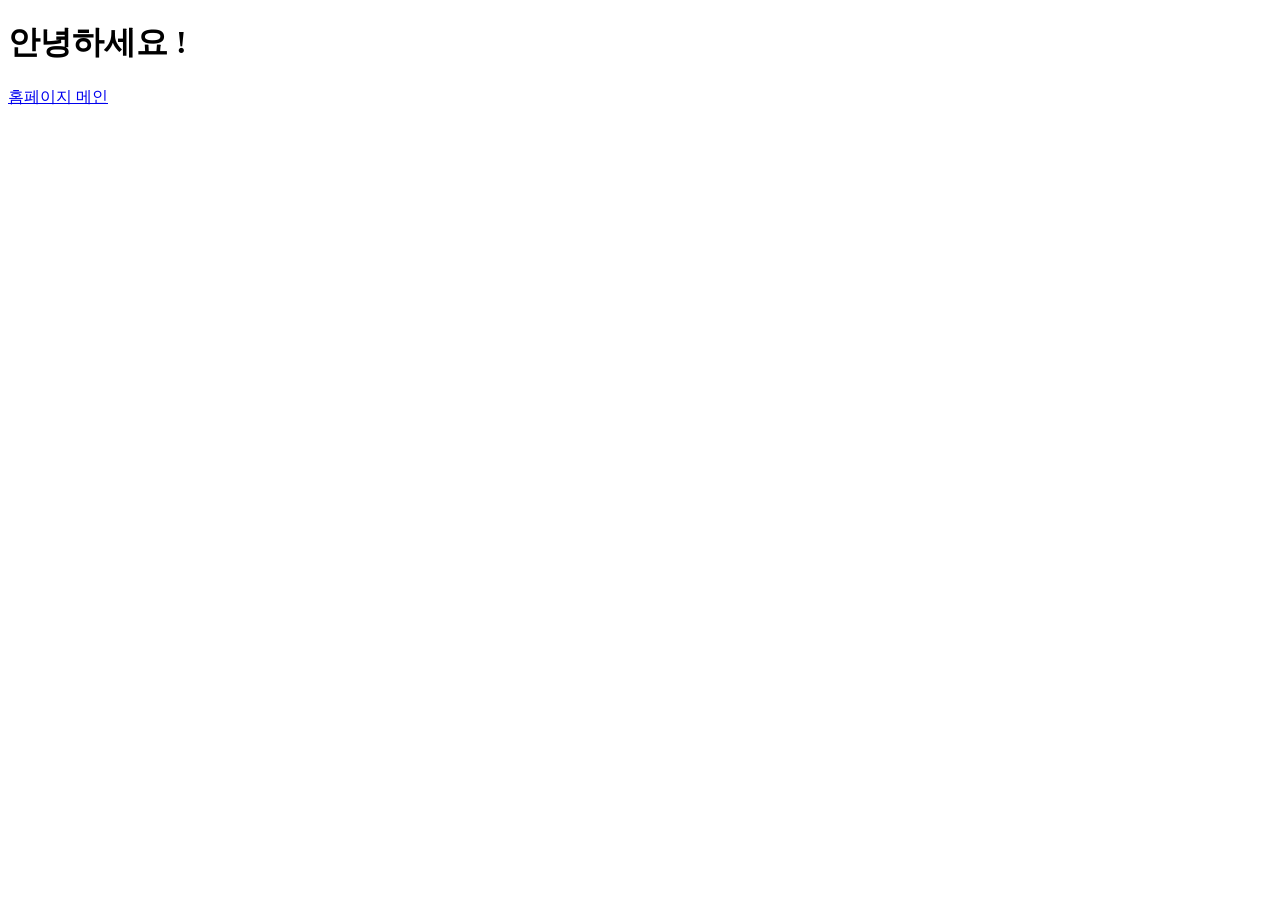
==== src/main/resources/templates/index.html @ 81b91dea "20231145 신동우 자바웹 2주차" ====
<!DOCTYPE html>
<html xmlns:th="http://www.thymeleaf.org">
<head>
    <meta charset="UTF-8">
    <title>index 메인페이지</title>
</head>
<body>
    <h1>안녕하세요 !</h1>
    <a href="/hello">홈페이지 메인</a>
</body>
</html>
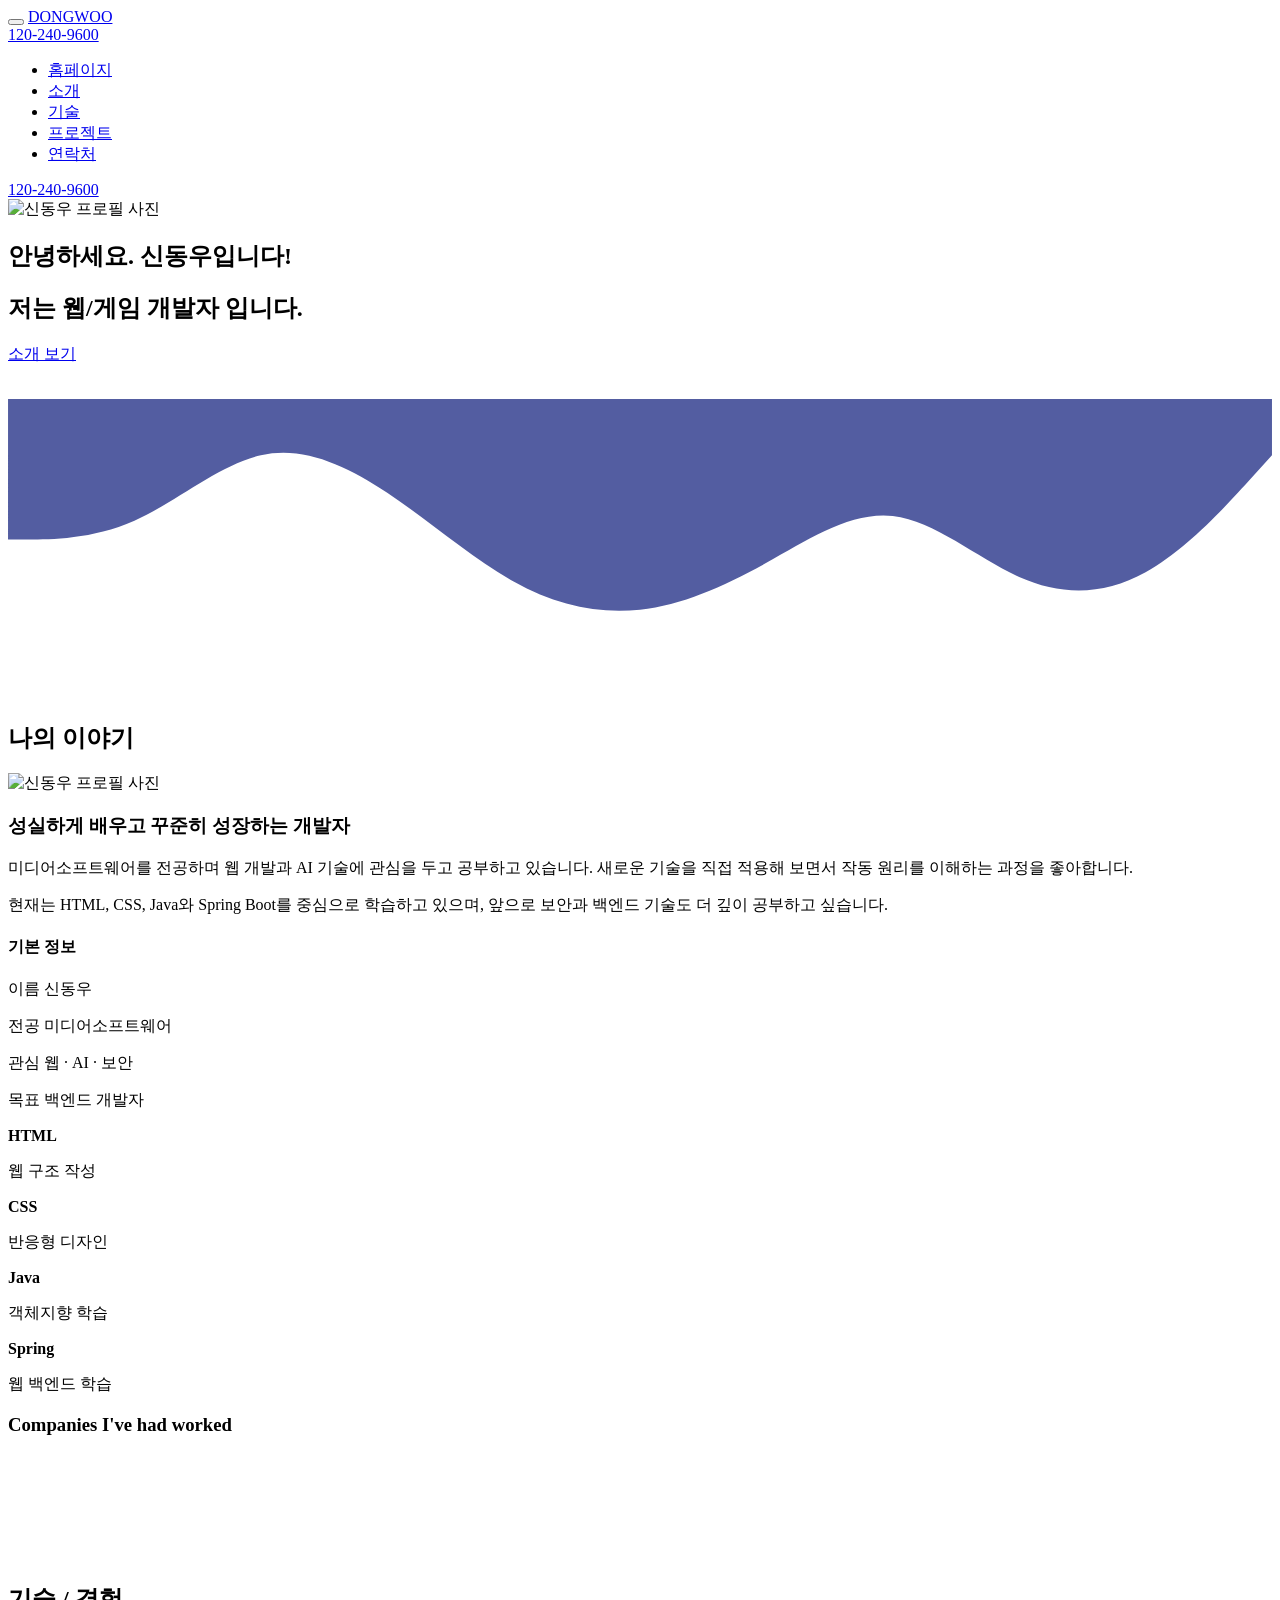
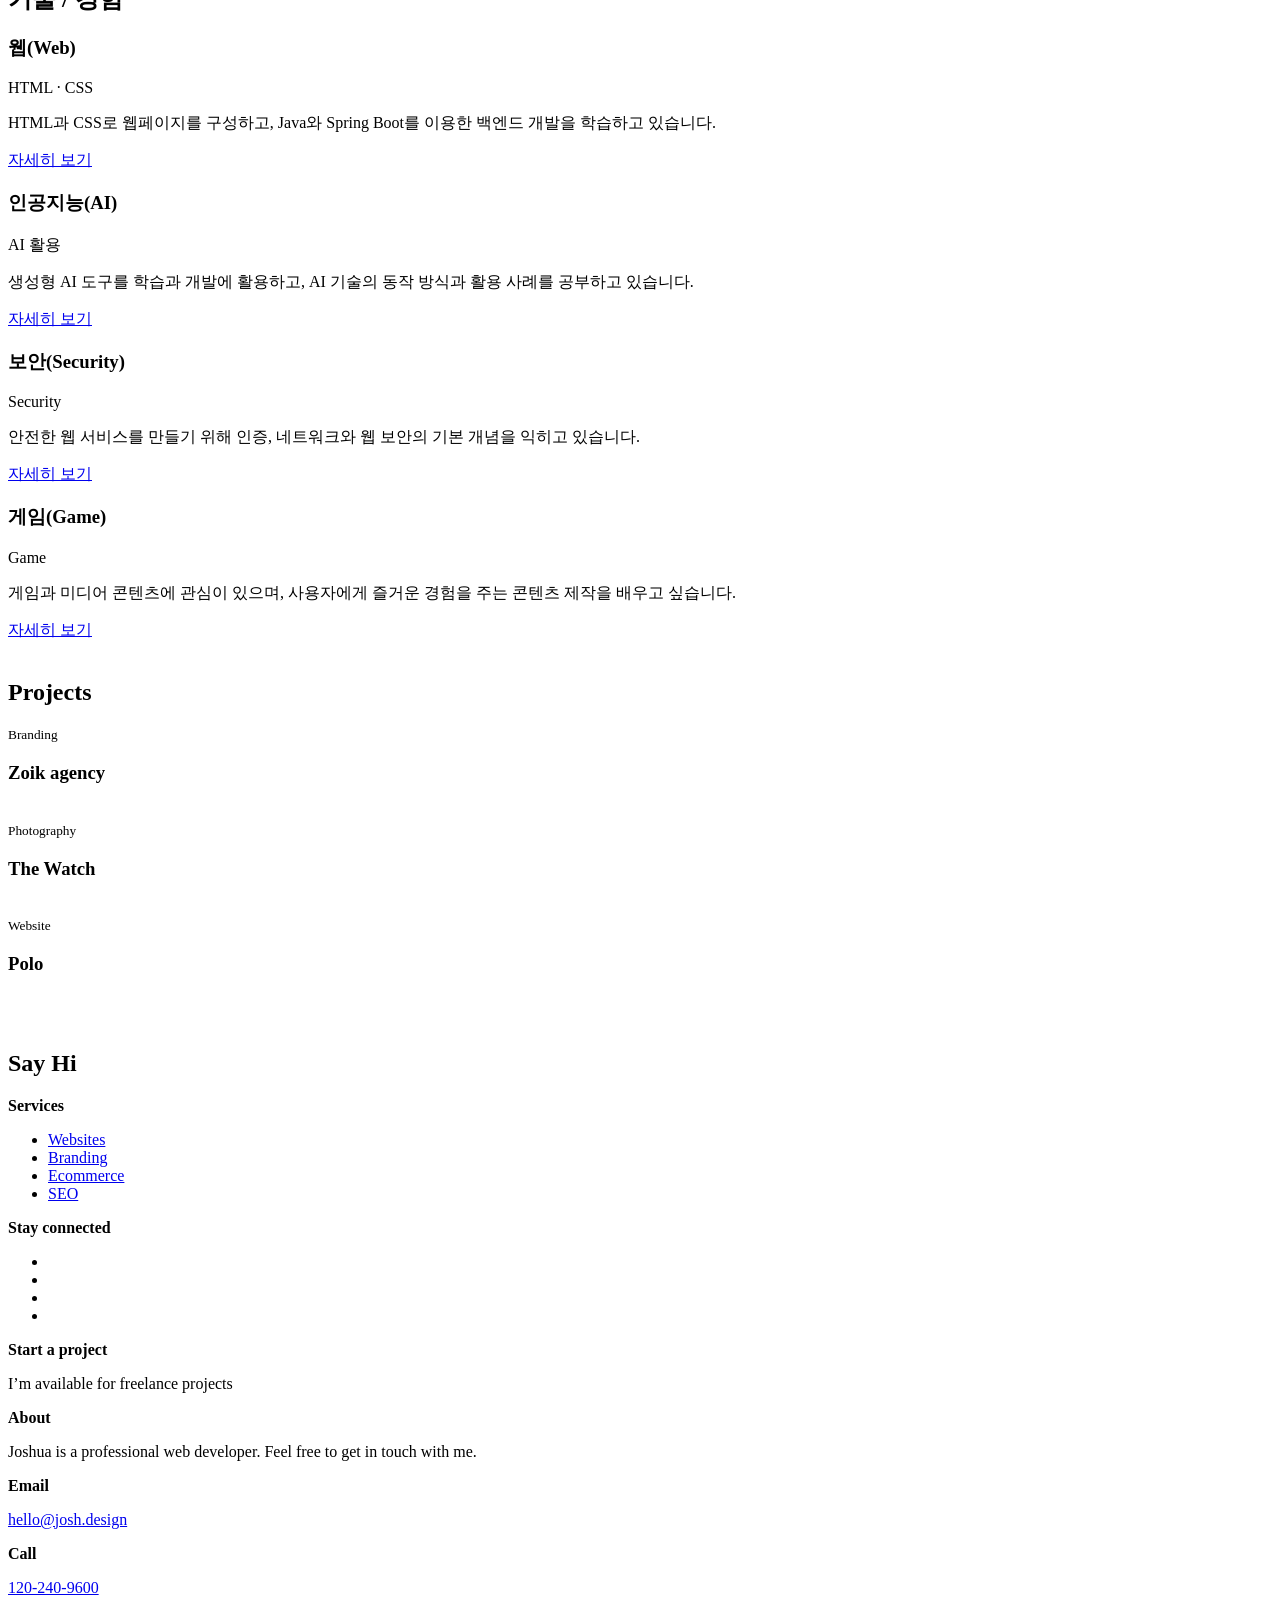
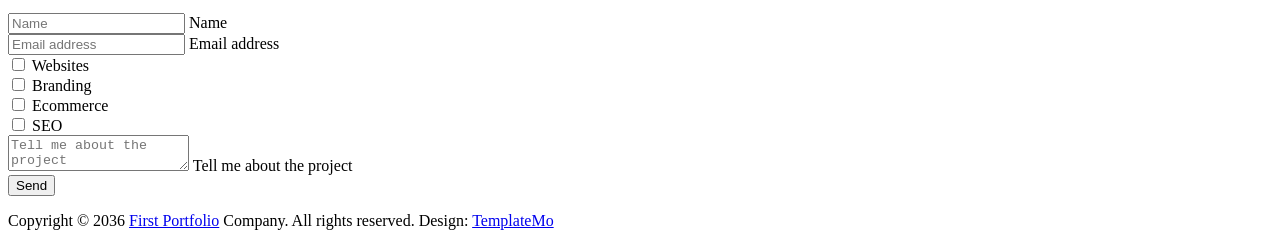
==== commit 0ddca8c0: "20231145 신동우 자바웹 3주차" ====
--- a/src/main/resources/templates/index.html
+++ b/src/main/resources/templates/index.html
@@ -1,11 +1,604 @@
-<!DOCTYPE html>
+<!doctype html>
 <html xmlns:th="http://www.thymeleaf.org">
-<head>
-    <meta charset="UTF-8">
-    <title>index 메인페이지</title>
-</head>
-<body>
-    <h1>안녕하세요 !</h1>
-    <a href="/hello">홈페이지 메인</a>
-</body>
-</html>+    <head>
+        <meta charset="utf-8">
+        <meta name="viewport" content="width=device-width, initial-scale=1">
+
+        <meta name="description" content="신동우의 웹 개발 포트폴리오">
+        <meta name="author" content="신동우">
+
+        <title>신동우 포트폴리오</title>
+
+        <!-- CSS FILES -->
+        <link rel="preconnect" href="https://fonts.googleapis.com">
+        
+        <link rel="preconnect" href="https://fonts.gstatic.com" crossorigin>
+        
+        <link href="https://fonts.googleapis.com/css2?family=DM+Sans:wght@400;500;700&display=swap" rel="stylesheet">
+
+        <link href="css/bootstrap.min.css" rel="stylesheet">
+
+        <link href="css/bootstrap-icons.css" rel="stylesheet">
+
+        <link href="css/magnific-popup.css" rel="stylesheet">
+
+        <link href="css/templatemo-first-portfolio-style.css" rel="stylesheet">
+        
+<!--
+
+TemplateMo 578 First Portfolio
+
+https://templatemo.com/tm-578-first-portfolio
+
+-->
+    </head>
+    
+    <body>
+
+        <section class="preloader">
+            <div class="spinner">
+                <span class="spinner-rotate"></span>    
+            </div>
+        </section>
+
+        <nav class="navbar navbar-expand-lg">
+            <div class="container">
+
+                <button class="navbar-toggler" type="button" data-bs-toggle="collapse" data-bs-target="#navbarNav" aria-controls="navbarNav" aria-expanded="false" aria-label="Toggle navigation">
+                    <span class="navbar-toggler-icon"></span>
+                </button>
+
+                <a href="index.html" class="navbar-brand mx-auto mx-lg-0">DONGWOO</a>
+
+                <div class="d-flex align-items-center d-lg-none">
+                    <i class="navbar-icon bi-telephone-plus me-3"></i>
+                    <a class="custom-btn btn" href="#section_5">
+                        120-240-9600
+                    </a>
+                </div>
+
+                <div class="collapse navbar-collapse" id="navbarNav">
+                    <ul class="navbar-nav ms-lg-5">
+                        <li class="nav-item">
+                            <a class="nav-link click-scroll" href="#section_1">홈페이지</a>
+                        </li>
+
+                        <li class="nav-item">
+                            <a class="nav-link click-scroll" href="#section_2">소개</a>
+                        </li>
+
+                        <li class="nav-item">
+                            <a class="nav-link click-scroll" href="#section_3">기술</a>
+                        </li>
+
+                        <li class="nav-item">
+                            <a class="nav-link click-scroll" href="#section_4">프로젝트</a>
+                        </li>
+
+                        <li class="nav-item">
+                            <a class="nav-link click-scroll" href="#section_5">연락처</a>
+                        </li>
+                    </ul>
+
+                    <div class="d-lg-flex align-items-center d-none ms-auto">
+                        <i class="navbar-icon bi-telephone-plus me-3"></i>
+                        <a class="custom-btn btn" href="#section_5">
+                            120-240-9600
+                        </a>
+                    </div>
+                </div>
+
+            </div>
+        </nav>
+
+        <main>
+
+            <section class="hero d-flex justify-content-center align-items-center" id="section_1">
+                <div class="container">
+                    <div class="row">
+
+                        <div class="col-lg-7 col-12">
+                            <div class="hero-text">
+                                <div class="hero-title-wrap d-flex align-items-center mb-4">
+                                    <img src="images/profile.png" th:src="@{/images/profile.png}" class="avatar-image avatar-image-large img-fluid" alt="신동우 프로필 사진">
+
+                                    <h1 class="hero-title ms-3 mb-0">안녕하세요. 신동우입니다!</h1>
+                                </div>
+
+                                <h2 class="mb-4">저는 웹/게임 개발자 입니다.</h2>
+                                <p class="mb-4"><a class="custom-btn btn custom-link" href="#section_2">소개 보기</a></p>
+                            </div>
+                        </div>
+
+                        <div class="col-lg-5 col-12 position-relative">
+                            <div class="hero-image-wrap"></div>
+                            <img src="images/portrait-happy-excited-man-holding-laptop-computer.png" class="hero-image img-fluid" alt="">
+                        </div>
+
+                    </div>
+                </div>
+
+                <svg xmlns="http://www.w3.org/2000/svg" viewBox="0 0 1440 320"><path fill="#535da1" fill-opacity="1" d="M0,160L24,160C48,160,96,160,144,138.7C192,117,240,75,288,64C336,53,384,75,432,106.7C480,139,528,181,576,208C624,235,672,245,720,240C768,235,816,213,864,186.7C912,160,960,128,1008,133.3C1056,139,1104,181,1152,202.7C1200,224,1248,224,1296,197.3C1344,171,1392,117,1416,90.7L1440,64L1440,0L1416,0C1392,0,1344,0,1296,0C1248,0,1200,0,1152,0C1104,0,1056,0,1008,0C960,0,912,0,864,0C816,0,768,0,720,0C672,0,624,0,576,0C528,0,480,0,432,0C384,0,336,0,288,0C240,0,192,0,144,0C96,0,48,0,24,0L0,0Z"></path></svg>
+            </section>
+
+
+            <section class="about section-padding" id="section_2">
+                <div class="container">
+                    <div class="row">
+
+                        <div class="col-lg-6 col-12">
+                            <img src="images/couple-working-from-home-together-sofa.jpg" class="about-image img-fluid" alt="">
+                        </div>
+
+                        <div class="col-lg-6 col-12 mt-5 mt-lg-0">
+                            <div class="about-thumb">
+
+                                <div class="section-title-wrap d-flex justify-content-end align-items-center mb-4">
+                                    <h2 class="text-white me-4 mb-0">나의 이야기</h2>
+
+                                    <img src="images/profile.png" th:src="@{/images/profile.png}" class="avatar-image img-fluid" alt="신동우 프로필 사진">
+                                </div>
+
+                                <h3 class="pt-2 mb-3">성실하게 배우고 꾸준히 성장하는 개발자</h3>
+
+                                <p>미디어소프트웨어를 전공하며 웹 개발과 AI 기술에 관심을 두고 공부하고 있습니다. 새로운 기술을 직접 적용해 보면서 작동 원리를 이해하는 과정을 좋아합니다.</p>
+
+                                <p>현재는 HTML, CSS, Java와 Spring Boot를 중심으로 학습하고 있으며, 앞으로 보안과 백엔드 기술도 더 깊이 공부하고 싶습니다.</p>
+                            </div>
+                        </div>
+
+                    </div>
+                </div>
+            </section>
+
+            <section class="featured section-padding">
+                <div class="container">
+                    <div class="row">
+
+                        <div class="col-lg-6 col-12">
+                            <div class="profile-thumb">
+                                <div class="profile-title">
+                                    <h4 class="mb-0">기본 정보</h4>
+                                </div>
+
+                                <div class="profile-body">
+                                    <p>
+                                        <span class="profile-small-title">이름</span> 
+                                        <span>신동우</span>
+                                    </p>
+
+                                    <p>
+                                        <span class="profile-small-title">전공</span> 
+                                        <span>미디어소프트웨어</span>
+                                    </p>
+
+                                    <p>
+                                        <span class="profile-small-title">관심</span> 
+                                        <span>웹 · AI · 보안</span>
+                                    </p>
+
+                                    <p>
+                                        <span class="profile-small-title">목표</span> 
+                                        <span>백엔드 개발자</span>
+                                    </p>
+                                </div>
+                            </div>
+                        </div>
+
+                        <div class="col-lg-6 col-12 mt-5 mt-lg-0">
+                            <div class="about-thumb">
+                                <div class="row">
+                                    <div class="col-lg-6 col-6 featured-border-bottom py-2">
+                                        <strong class="featured-numbers">HTML</strong>
+
+                                        <p class="featured-text">웹 구조 작성</p>
+                                    </div>
+
+                                    <div class="col-lg-6 col-6 featured-border-start featured-border-bottom ps-5 py-2">
+                                        <strong class="featured-numbers">CSS</strong>
+
+                                        <p class="featured-text">반응형 디자인</p>
+                                    </div>
+
+                                    <div class="col-lg-6 col-6 pt-4">
+                                        <strong class="featured-numbers">Java</strong>
+
+                                        <p class="featured-text">객체지향 학습</p>
+                                    </div>
+
+                                    <div class="col-lg-6 col-6 featured-border-start ps-5 pt-4">
+                                        <strong class="featured-numbers">Spring</strong>
+
+                                        <p class="featured-text">웹 백엔드 학습</p>
+                                    </div>
+                                </div>
+                            </div>
+                        </div>
+
+                    </div>
+                </div>
+            </section>
+
+
+            <section class="clients section-padding">
+                <div class="container">
+                    <div class="row align-items-center">
+
+                        <div class="col-lg-12 col-12">
+                            <h3 class="text-center mb-5">Companies I've had worked</h3>
+                        </div>
+
+                        <div class="col-lg-2 col-4 ms-auto clients-item-height">
+                            <img src="images/clients/cachet.svg" class="clients-image img-fluid" alt="">
+                        </div>
+
+                        <div class="col-lg-2 col-4 clients-item-height">
+                            <img src="images/clients/guitar-center.svg" class="clients-image img-fluid" alt="">
+                        </div>
+
+                        <div class="col-lg-2 col-4 clients-item-height">
+                            <img src="images/clients/tokico.svg" class="clients-image img-fluid" alt="">
+                        </div>
+
+                        <div class="col-lg-2 col-4 clients-item-height">
+                            <img src="images/clients/shopify.svg" class="clients-image img-fluid" alt="">
+                        </div>
+
+                        <div class="col-lg-2 col-4 me-auto clients-item-height">
+                            <img src="images/clients/profil-rejser.svg" class="clients-image img-fluid" alt="">
+                        </div>
+
+                    </div>
+                </div>
+            </section>
+
+
+            <section class="services section-padding" id="section_3">
+                <div class="container">
+                    <div class="row">
+
+                        <div class="col-lg-10 col-12 mx-auto">
+                            <div class="section-title-wrap d-flex justify-content-center align-items-center mb-5">
+                                <img src="images/handshake-man-woman-after-signing-business-contract-closeup.jpg" class="avatar-image img-fluid" alt="">
+
+                                <h2 class="text-white ms-4 mb-0">기술 / 경험</h2>
+                            </div>
+
+                            <div class="row pt-lg-5">
+                                <div class="col-lg-6 col-12">
+                                    <div class="services-thumb">
+                                        <div class="d-flex flex-wrap align-items-center border-bottom mb-4 pb-3">
+                                            <h3 class="mb-0">웹(Web)</h3>
+
+                                            <div class="services-price-wrap ms-auto">
+                                                <p class="services-price-text mb-0">HTML · CSS</p>
+                                                <div class="services-price-overlay"></div>
+                                            </div>
+                                        </div>
+
+                                        <p>HTML과 CSS로 웹페이지를 구성하고, Java와 Spring Boot를 이용한 백엔드 개발을 학습하고 있습니다.</p>
+
+                                        <a href="/detailed_web.html" th:href="@{/detailed_web.html}" target="_blank" rel="noopener noreferrer" class="custom-btn custom-border-btn btn mt-3">자세히 보기</a>
+
+                                        <div class="services-icon-wrap d-flex justify-content-center align-items-center">
+                                            <i class="services-icon bi-globe"></i>
+                                        </div>
+                                    </div>
+                                </div>
+
+                                <div class="col-lg-6 col-12">
+                                    <div class="services-thumb services-thumb-up">
+                                        <div class="d-flex flex-wrap align-items-center border-bottom mb-4 pb-3">
+                                            <h3 class="mb-0">인공지능(AI)</h3>
+
+                                            <div class="services-price-wrap ms-auto">
+                                                <p class="services-price-text mb-0">AI 활용</p>
+                                                <div class="services-price-overlay"></div>
+                                            </div>
+                                        </div>
+
+                                        <p>생성형 AI 도구를 학습과 개발에 활용하고, AI 기술의 동작 방식과 활용 사례를 공부하고 있습니다.</p>
+
+                                        <a href="/detailed_ai.html" th:href="@{/detailed_ai.html}" target="_blank" rel="noopener noreferrer" class="custom-btn custom-border-btn btn mt-3">자세히 보기</a>
+
+                                        <div class="services-icon-wrap d-flex justify-content-center align-items-center">
+                                            <i class="services-icon bi-robot"></i>
+                                        </div>
+                                    </div>
+                                </div>
+
+                                <div class="col-lg-6 col-12">
+                                    <div class="services-thumb">
+                                        <div class="d-flex flex-wrap align-items-center border-bottom mb-4 pb-3">
+                                            <h3 class="mb-0">보안(Security)</h3>
+
+                                            <div class="services-price-wrap ms-auto">
+                                                <p class="services-price-text mb-0">Security</p>
+                                                <div class="services-price-overlay"></div>
+                                            </div>
+                                        </div>
+
+                                        <p>안전한 웹 서비스를 만들기 위해 인증, 네트워크와 웹 보안의 기본 개념을 익히고 있습니다.</p>
+
+                                        <a href="/detailed_security.html" th:href="@{/detailed_security.html}" target="_blank" rel="noopener noreferrer" class="custom-btn custom-border-btn btn mt-3">자세히 보기</a>
+
+                                        <div class="services-icon-wrap d-flex justify-content-center align-items-center">
+                                            <i class="services-icon bi-shield-lock"></i>
+                                        </div>
+                                    </div>
+                                </div>
+
+                                <div class="col-lg-6 col-12">
+                                    <div class="services-thumb services-thumb-up">
+                                        <div class="d-flex flex-wrap align-items-center border-bottom mb-4 pb-3">
+                                            <h3 class="mb-0">게임(Game)</h3>
+
+                                            <div class="services-price-wrap ms-auto">
+                                                <p class="services-price-text mb-0">Game</p>
+                                                <div class="services-price-overlay"></div>
+                                            </div>
+                                        </div>
+
+                                        <p>게임과 미디어 콘텐츠에 관심이 있으며, 사용자에게 즐거운 경험을 주는 콘텐츠 제작을 배우고 싶습니다.</p>
+
+                                        <a href="/detailed_game.html" th:href="@{/detailed_game.html}" target="_blank" rel="noopener noreferrer" class="custom-btn custom-border-btn btn mt-3">자세히 보기</a>
+
+                                        <div class="services-icon-wrap d-flex justify-content-center align-items-center">
+                                            <i class="services-icon bi-controller"></i>
+                                        </div>
+                                    </div>
+                                </div>
+                            </div>
+                        </div>
+                    </div>
+                </div>
+            </section>
+
+
+            <section class="projects section-padding" id="section_4">
+                <div class="container">
+                    <div class="row">
+
+                        <div class="col-lg-8 col-md-8 col-12 ms-auto">
+                            <div class="section-title-wrap d-flex justify-content-center align-items-center mb-4">
+                                <img src="images/white-desk-work-study-aesthetics.jpg" class="avatar-image img-fluid" alt="">
+
+                                <h2 class="text-white ms-4 mb-0">Projects</h2>
+                            </div>
+                        </div>
+
+                        <div class="clearfix"></div>
+
+                        <div class="col-lg-4 col-md-6 col-12">
+                            <div class="projects-thumb">
+                                <div class="projects-info">
+                                    <small class="projects-tag">Branding</small>
+
+                                    <h3 class="projects-title">Zoik agency</h3>
+                                </div>
+
+                                <a href="images/projects/nikhil-KO4io-eCAXA-unsplash.jpg" class="popup-image">
+                                    <img src="images/projects/nikhil-KO4io-eCAXA-unsplash.jpg" class="projects-image img-fluid" alt="">
+                                </a>
+                            </div>
+                        </div>
+
+                        <div class="col-lg-4 col-md-6 col-12">
+                            <div class="projects-thumb">
+                                <div class="projects-info">
+                                    <small class="projects-tag">Photography</small>
+
+                                    <h3 class="projects-title">The Watch</h3>
+                                </div>
+
+                                <a href="images/projects/the-5th-IQYR7N67dhM-unsplash.jpg" class="popup-image">
+                                    <img src="images/projects/the-5th-IQYR7N67dhM-unsplash.jpg" class="projects-image img-fluid" alt="">
+                                </a>
+                            </div>
+                        </div>
+
+                        <div class="col-lg-4 col-md-6 col-12">
+                            <div class="projects-thumb">
+                                <div class="projects-info">
+                                    <small class="projects-tag">Website</small>
+
+                                    <h3 class="projects-title">Polo</h3>
+                                </div>
+
+                                <a href="images/projects/true-agency-9Bjog5FZ-oc-unsplash.jpg" class="popup-image">
+                                    <img src="images/projects/true-agency-9Bjog5FZ-oc-unsplash.jpg" class="projects-image img-fluid" alt="">
+                                </a>
+                            </div>
+                        </div>
+
+                    </div>
+                </div>
+            </section>
+
+            <section class="contact section-padding" id="section_5">
+                    <div class="container">
+                        <div class="row">
+
+                            <div class="col-lg-6 col-md-8 col-12">
+                                <div class="section-title-wrap d-flex justify-content-center align-items-center mb-5">
+                                    <img src="images/aerial-view-man-using-computer-laptop-wooden-table.jpg" class="avatar-image img-fluid" alt="">
+
+                                    <h2 class="text-white ms-4 mb-0">Say Hi</h2>
+                                </div>
+                            </div>
+
+                            <div class="clearfix"></div>
+
+                            <div class="col-lg-3 col-md-6 col-12 pe-lg-0">
+                                <div class="contact-info contact-info-border-start d-flex flex-column">
+                                    <strong class="site-footer-title d-block mb-3">Services</strong>
+
+                                    <ul class="footer-menu">
+                                        <li class="footer-menu-item"><a href="#" class="footer-menu-link">Websites</a></li>
+
+                                        <li class="footer-menu-item"><a href="#" class="footer-menu-link">Branding</a></li>
+
+                                        <li class="footer-menu-item"><a href="#" class="footer-menu-link">Ecommerce</a></li>
+
+                                        <li class="footer-menu-item"><a href="#" class="footer-menu-link">SEO</a></li>
+                                    </ul>
+
+                                    <strong class="site-footer-title d-block mt-4 mb-3">Stay connected</strong>
+
+                                    <ul class="social-icon">
+                                        <li class="social-icon-item"><a href="https://twitter.com/minthu" class="social-icon-link bi-twitter"></a></li>
+
+                                        <li class="social-icon-item"><a href="#" class="social-icon-link bi-instagram"></a></li>
+
+                                        <li class="social-icon-item"><a href="#" class="social-icon-link bi-pinterest"></a></li>
+
+                                        <li class="social-icon-item"><a href="https://www.youtube.com/templatemo" class="social-icon-link bi-youtube"></a></li>
+                                    </ul>
+
+                                    <strong class="site-footer-title d-block mt-4 mb-3">Start a project</strong>
+
+                                    <p class="mb-0">I’m available for freelance projects</p>
+                                </div>
+                            </div>
+
+                            <div class="col-lg-3 col-md-6 col-12 ps-lg-0">
+                                <div class="contact-info d-flex flex-column">
+                                    <strong class="site-footer-title d-block mb-3">About</strong>
+
+                                    <p class="mb-2">
+                                        Joshua is a professional web developer. Feel free to get in touch with me.
+                              </p>
+
+                                    <strong class="site-footer-title d-block mt-4 mb-3">Email</strong>
+
+                                    <p>
+                                        <a href="mailto:hello@josh.design">
+                                            hello@josh.design
+                                        </a>
+                                    </p>
+
+                                    <strong class="site-footer-title d-block mt-4 mb-3">Call</strong>
+
+                                    <p class="mb-0">
+                                        <a href="tel: 120-240-9600">
+                                            120-240-9600
+                                        </a>
+                                    </p>
+                                </div>
+                            </div>
+
+                            <div class="col-lg-6 col-12 mt-5 mt-lg-0">
+                                <form action="#" method="get" class="custom-form contact-form" role="form">
+                                    <div class="row">
+                                        <div class="col-lg-6 col-md-6 col-12">
+                                            <div class="form-floating">
+                                                <input type="text" name="name" id="name" class="form-control" placeholder="Name" required="">
+                                                
+                                                <label for="floatingInput">Name</label>
+                                            </div>
+                                        </div>
+
+                                        <div class="col-lg-6 col-md-6 col-12"> 
+                                            <div class="form-floating">
+                                                <input type="email" name="email" id="email" pattern="[^ @]*@[^ @]*" class="form-control" placeholder="Email address" required="">
+                                                
+                                                <label for="floatingInput">Email address</label>
+                                            </div>
+                                        </div>
+
+                                        <div class="col-lg-3 col-md-6 col-6">
+                                            <div class="form-check form-check-inline">
+                                                <input name="website" type="checkbox" class="form-check-input" id="inlineCheckbox1" value="1">
+
+                                                <label class="form-check-label" for="inlineCheckbox1">
+                                                    <i class="bi-globe form-check-icon"></i>
+                                                    <span class="form-check-label-text">Websites</span>
+                                                </label>
+                                          </div>
+                                        </div>
+
+                                        <div class="col-lg-3 col-md-6 col-6">
+                                            <div class="form-check form-check-inline">
+                                                <input name="branding" type="checkbox" class="form-check-input" id="inlineCheckbox2" value="1">
+
+                                                <label class="form-check-label" for="inlineCheckbox2">
+                                                    <i class="bi-lightbulb form-check-icon"></i>
+                                                    <span class="form-check-label-text">Branding</span>
+                                                </label>
+                                            </div>
+                                        </div>
+
+                                        <div class="col-lg-3 col-md-6 col-6">
+                                            <div class="form-check form-check-inline">
+                                                <input name="ecommerce" type="checkbox" class="form-check-input" id="inlineCheckbox3" value="1">
+
+                                                <label class="form-check-label" for="inlineCheckbox3">
+                                                    <i class="bi-phone form-check-icon"></i>
+                                                    <span class="form-check-label-text">Ecommerce</span>
+                                                </label>
+                                            </div>
+                                        </div>
+
+                                        <div class="col-lg-3 col-md-6 col-6">
+                                            <div class="form-check form-check-inline me-0">
+                                                <input name="seo" type="checkbox" class="form-check-input" id="inlineCheckbox4" value="1">
+
+                                                <label class="form-check-label" for="inlineCheckbox4">
+                                                    <i class="bi-google form-check-icon"></i>
+                                                    <span class="form-check-label-text">SEO</span>
+                                                </label>
+                                            </div>
+                                        </div>
+
+                                        <div class="col-lg-12 col-12">
+                                            <div class="form-floating">
+                                                <textarea class="form-control" id="message" name="message" placeholder="Tell me about the project"></textarea>
+                                                
+                                                <label for="floatingTextarea">Tell me about the project</label>
+                                            </div>
+                                        </div>
+
+                                        <div class="col-lg-3 col-12 ms-auto">
+                                            <button type="submit" class="form-control">Send</button>
+                                        </div>
+
+                                    </div>
+                                </form>
+                            </div>
+
+                        </div>
+                    </div>
+                </div>
+            </section>
+
+        </main>
+
+        <footer class="site-footer">
+            <div class="container">
+                <div class="row">
+
+                    <div class="col-lg-12 col-12">
+                        <div class="copyright-text-wrap">
+                            <p class="mb-0">
+                                <span class="copyright-text">Copyright © 2036 <a href="#">First Portfolio</a> Company. All rights reserved.</span>
+                                Design: 
+                                <a rel="sponsored" href="https://templatemo.com" target="_blank">TemplateMo</a>
+                            </p>
+                        </div>
+                    </div>
+
+                </div>
+            </div>
+        </footer>
+
+        <!-- JAVASCRIPT FILES -->
+        <script src="js/jquery.min.js"></script>
+        <script src="js/bootstrap.min.js"></script>
+        <script src="js/jquery.sticky.js"></script>
+        <script src="js/click-scroll.js"></script>
+        <script src="js/jquery.magnific-popup.min.js"></script>
+        <script src="js/magnific-popup-options.js"></script>
+        <script src="js/custom.js"></script>
+
+    </body>
+</html>
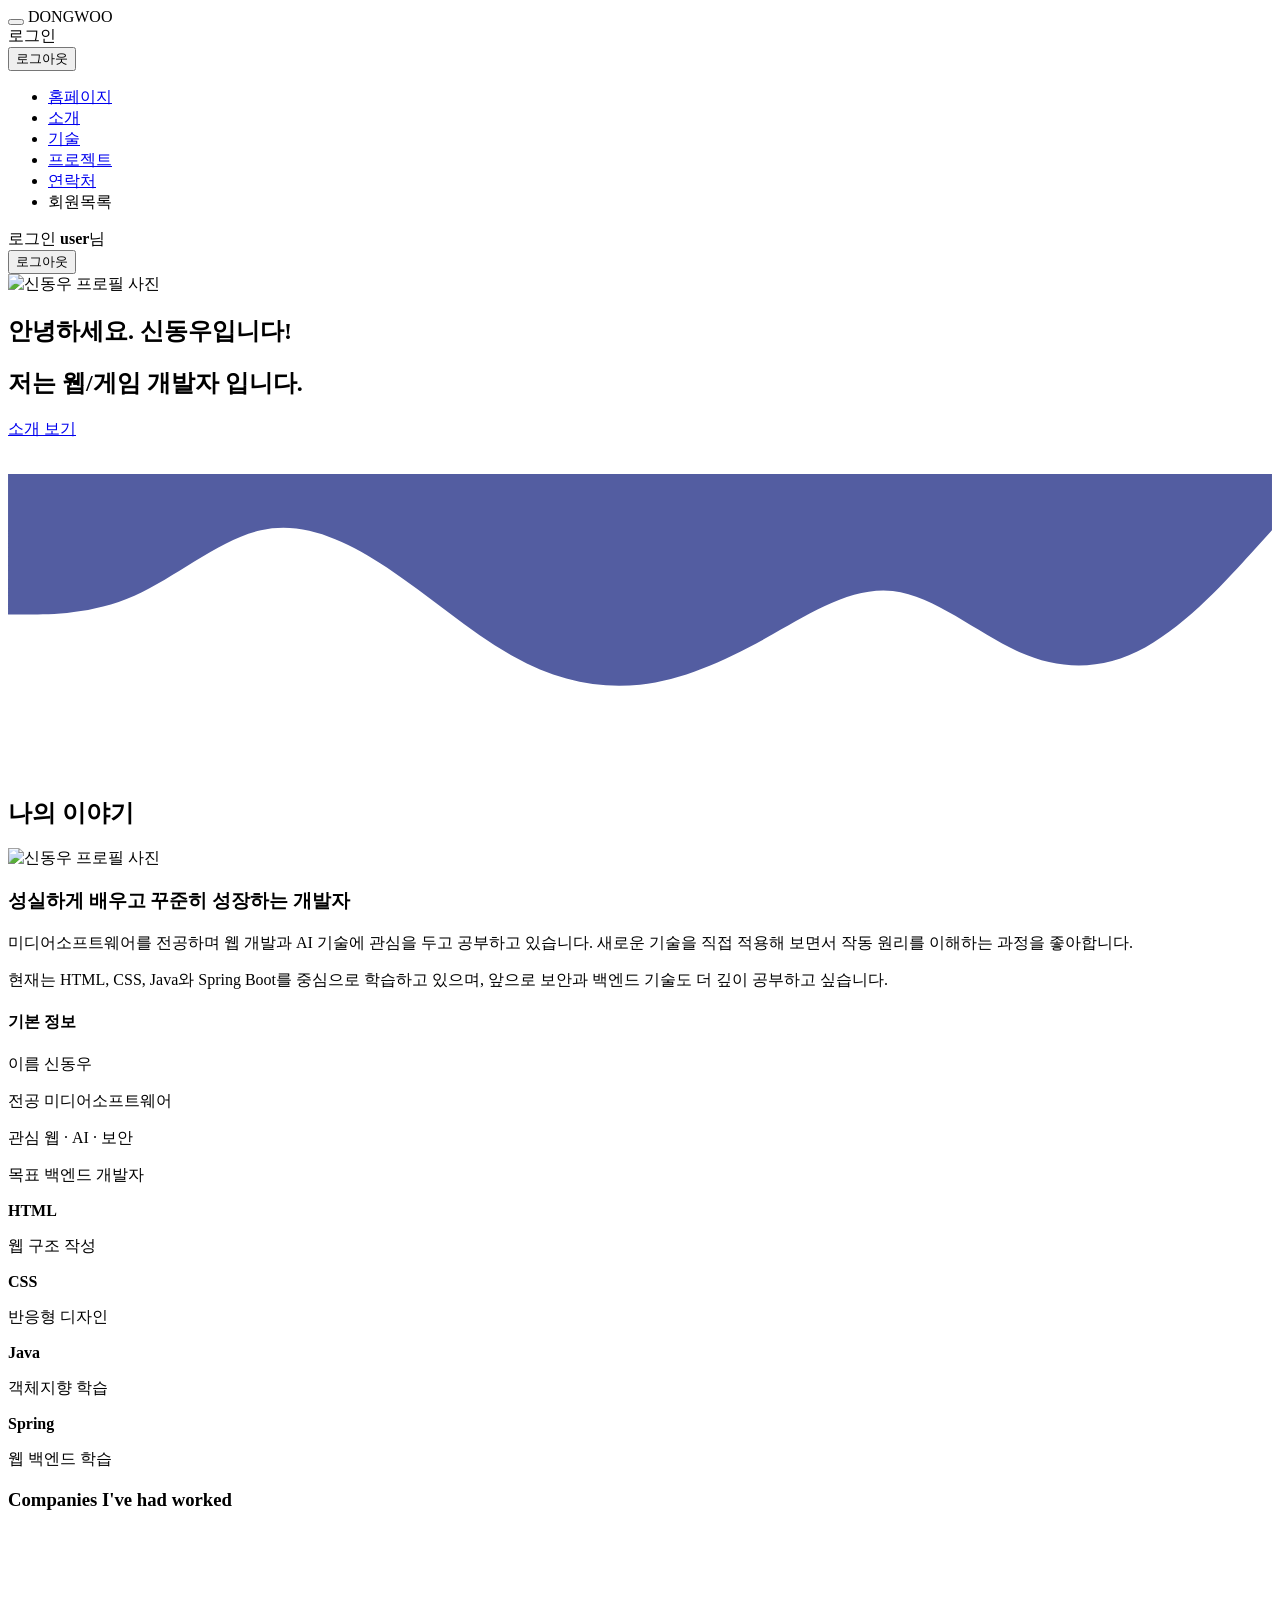
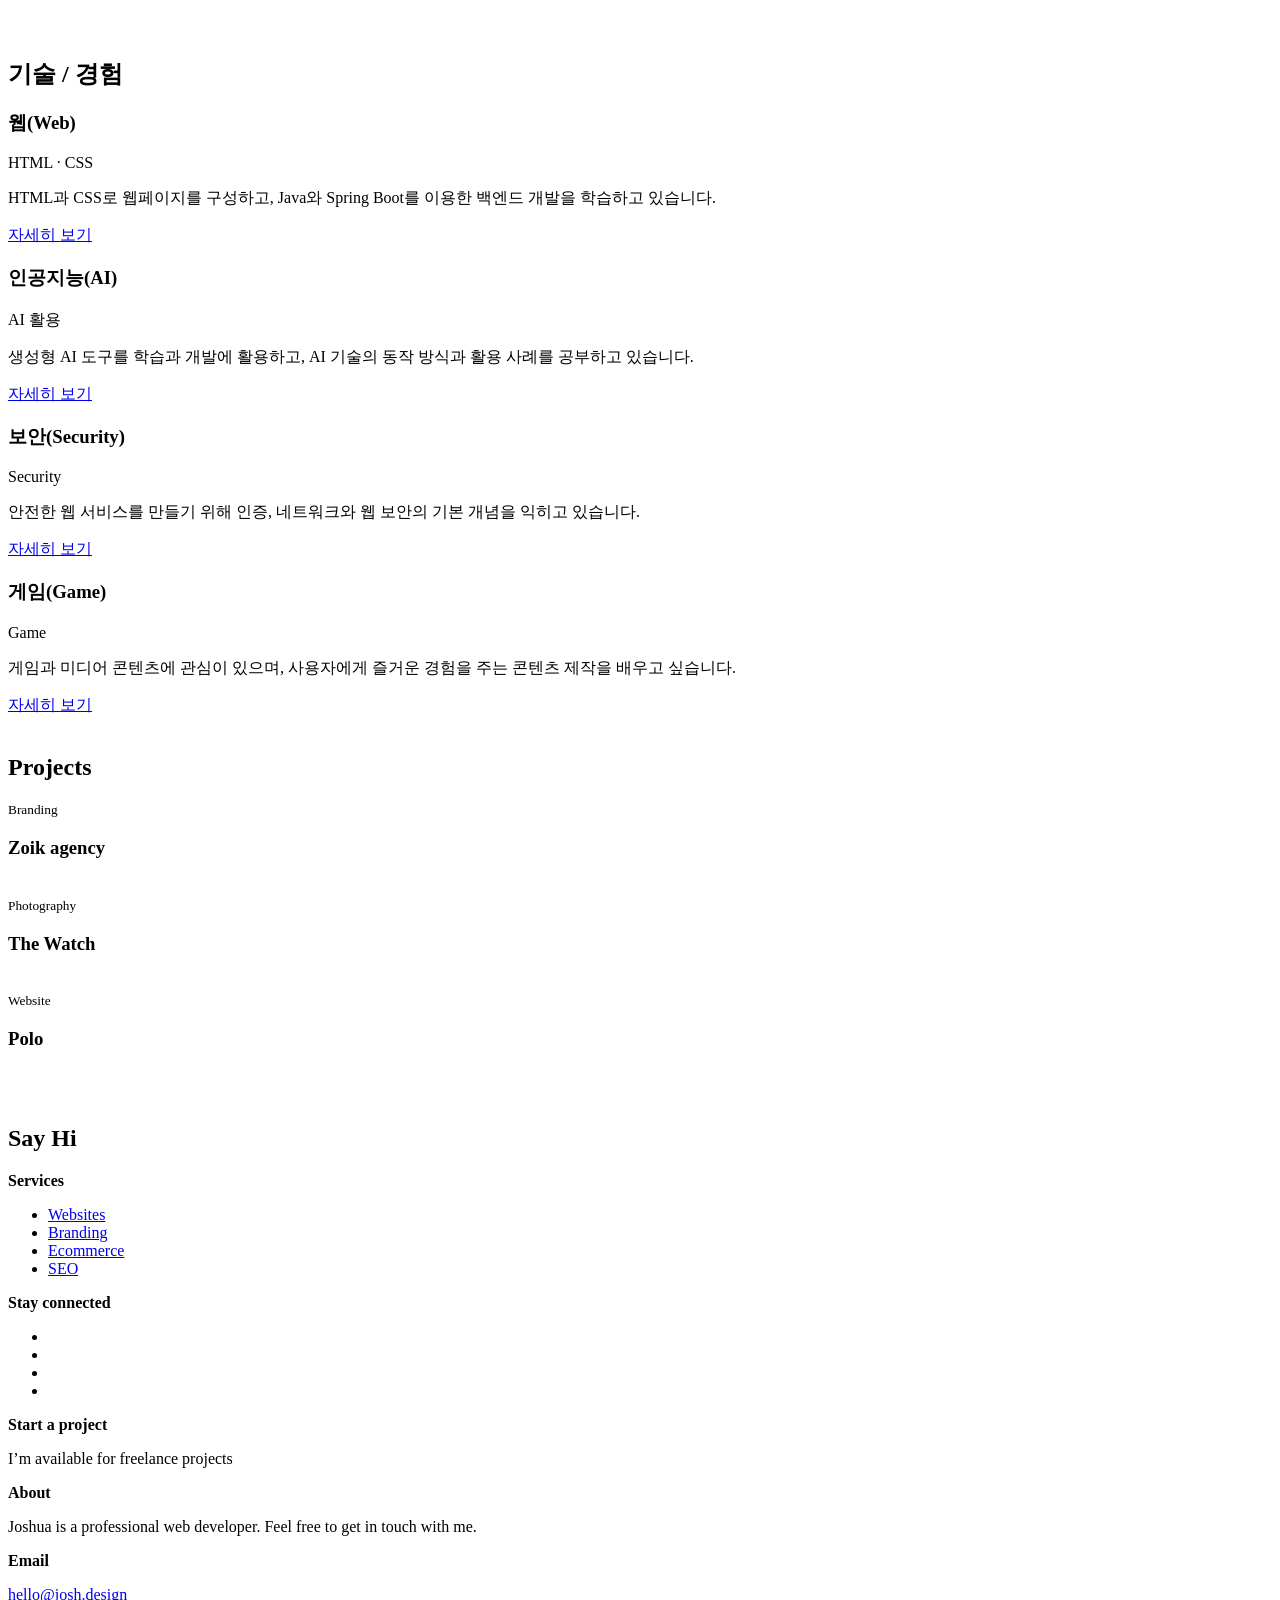
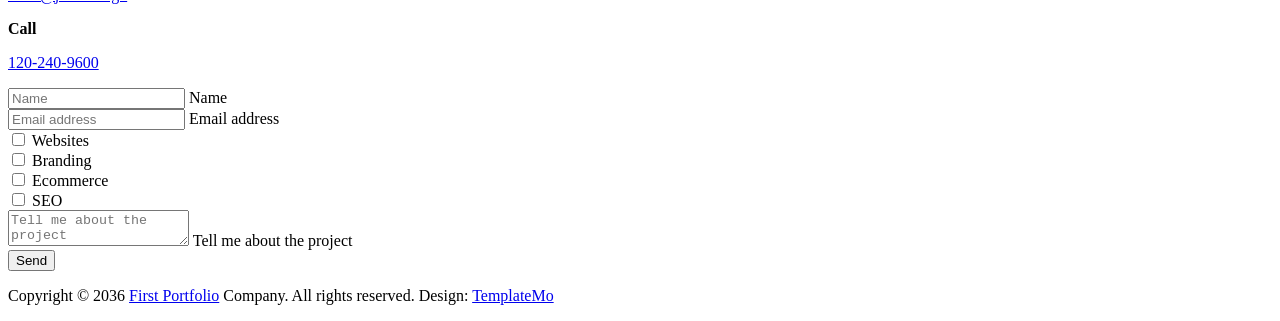
==== commit 0d051687: "20231145 신동우 자바웹 5주차 - 로그인 로그아웃 및 암호화" ====
--- a/src/main/resources/templates/index.html
+++ b/src/main/resources/templates/index.html
@@ -1,5 +1,5 @@
 <!doctype html>
-<html xmlns:th="http://www.thymeleaf.org">
+<html lang="ko" xmlns:th="http://www.thymeleaf.org" xmlns:sec="http://www.thymeleaf.org/extras/spring-security">
     <head>
         <meta charset="utf-8">
         <meta name="viewport" content="width=device-width, initial-scale=1">
@@ -31,6 +31,12 @@
 https://templatemo.com/tm-578-first-portfolio
 
 -->
+        <!-- [5주차 제공] 네비게이션 로그인 사용자 표시 스타일 -->
+        <style>
+            .navbar-user { color: var(--white-color); font-size: var(--p-font-size); white-space: nowrap; }
+            .navbar.is-sticky .navbar-user { color: var(--dark-color); }
+            a.navbar-icon:hover { background: var(--secondary-color); color: var(--white-color); }
+        </style>
     </head>
     
     <body>
@@ -48,13 +54,17 @@
                     <span class="navbar-toggler-icon"></span>
                 </button>
 
-                <a href="index.html" class="navbar-brand mx-auto mx-lg-0">DONGWOO</a>
+                <a th:href="@{/}" class="navbar-brand mx-auto mx-lg-0">DONGWOO</a>
 
                 <div class="d-flex align-items-center d-lg-none">
-                    <i class="navbar-icon bi-telephone-plus me-3"></i>
-                    <a class="custom-btn btn" href="#section_5">
-                        120-240-9600
+                    <a sec:authorize="isAnonymous()" class="custom-btn btn" th:href="@{/login}">
+                        <i class="bi-box-arrow-in-right me-1"></i>로그인
                     </a>
+                    <form sec:authorize="isAuthenticated()" th:action="@{/logout}" method="post" class="m-0">
+                        <button type="submit" class="custom-btn btn">
+                            <i class="bi-box-arrow-right me-1"></i>로그아웃
+                        </button>
+                    </form>
                 </div>
 
                 <div class="collapse navbar-collapse" id="navbarNav">
@@ -78,13 +88,27 @@
                         <li class="nav-item">
                             <a class="nav-link click-scroll" href="#section_5">연락처</a>
                         </li>
+                        <li class="nav-item">
+                            <a class="nav-link" th:href="@{/testdb}">회원목록</a>
+                        </li>
                     </ul>
 
                     <div class="d-lg-flex align-items-center d-none ms-auto">
-                        <i class="navbar-icon bi-telephone-plus me-3"></i>
-                        <a class="custom-btn btn" href="#section_5">
-                            120-240-9600
-                        </a>
+                        <th:block sec:authorize="isAnonymous()">
+                            <a class="navbar-icon bi-person-plus me-3 text-center" th:href="@{/signup}" title="회원가입"></a>
+                            <a class="custom-btn btn" th:href="@{/login}">
+                                <i class="bi-box-arrow-in-right me-1"></i>로그인
+                            </a>
+                        </th:block>
+                        <th:block sec:authorize="isAuthenticated()">
+                            <i class="navbar-icon bi-person-circle me-2 text-center"></i>
+                            <span class="navbar-user me-3"><strong sec:authentication="name">user</strong>님</span>
+                            <form th:action="@{/logout}" method="post" class="m-0">
+                                <button type="submit" class="custom-btn btn">
+                                    <i class="bi-box-arrow-right me-1"></i>로그아웃
+                                </button>
+                            </form>
+                        </th:block>
                     </div>
                 </div>
 
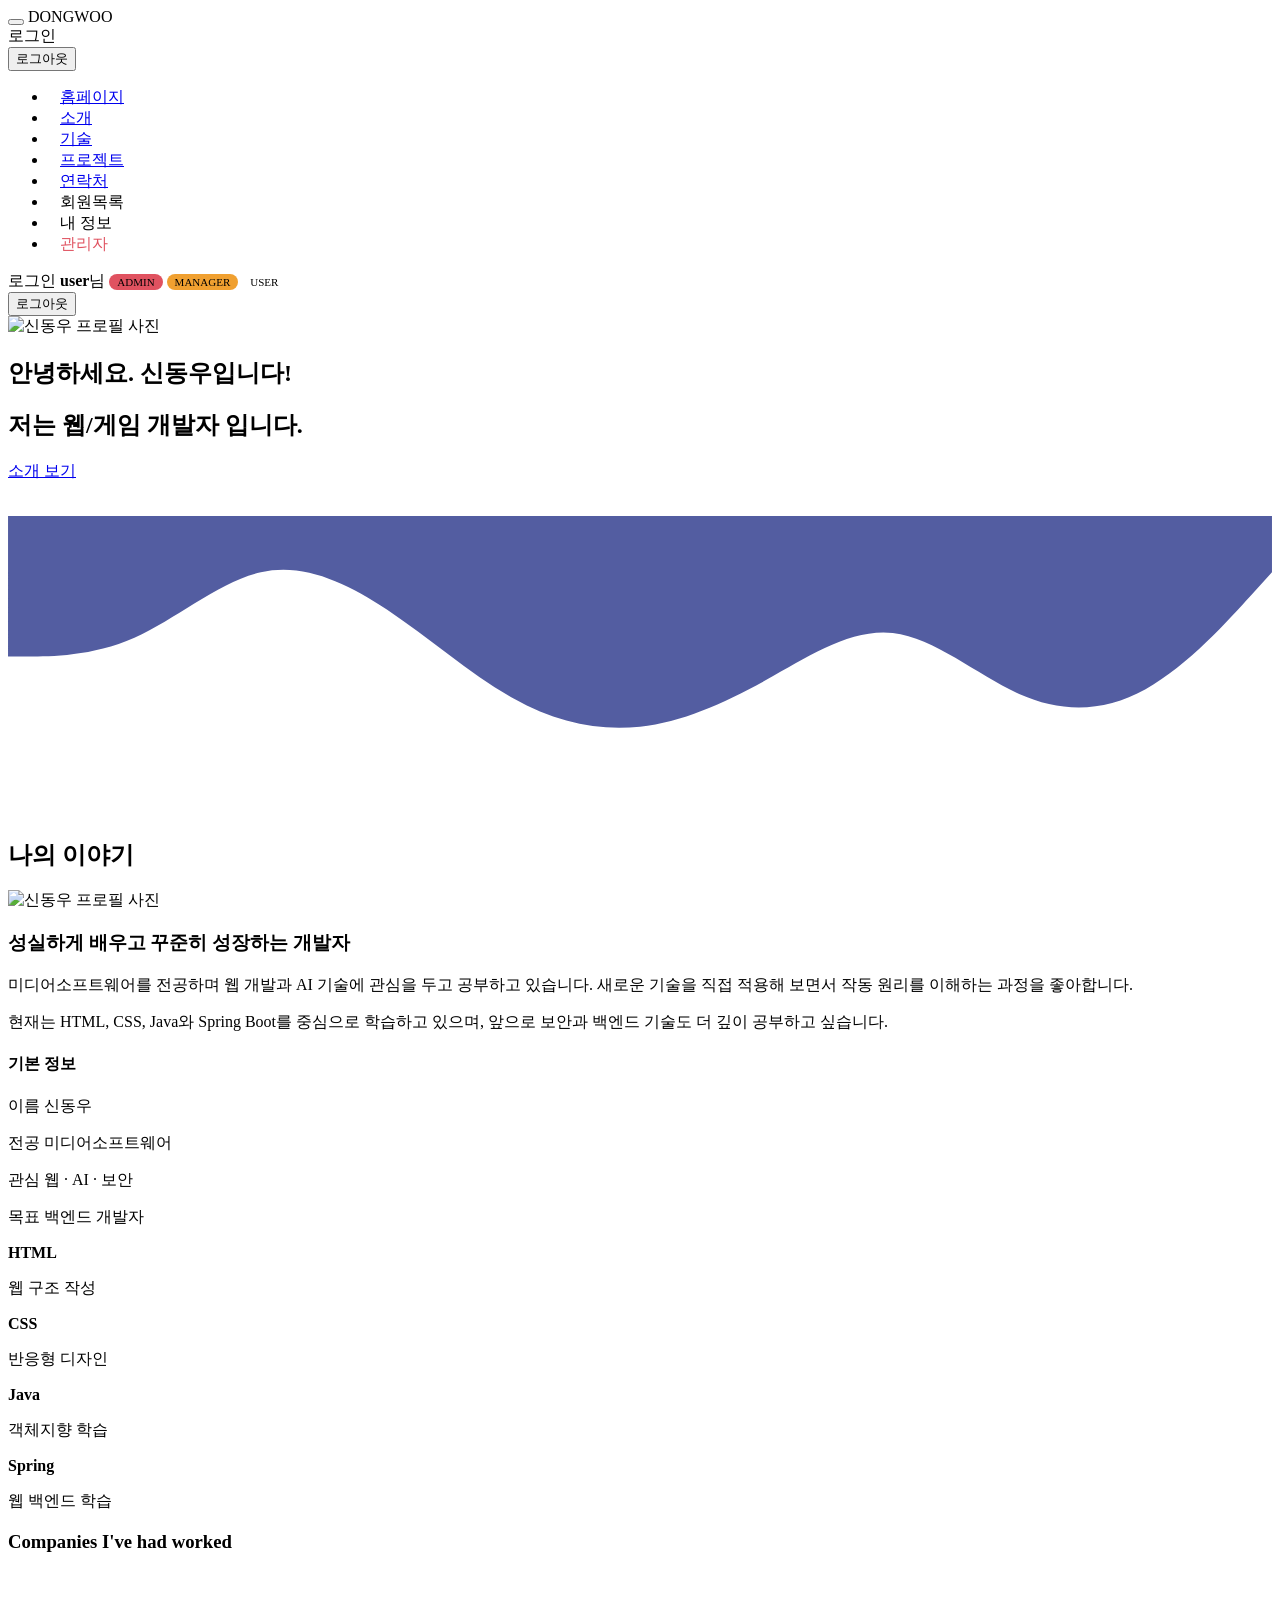
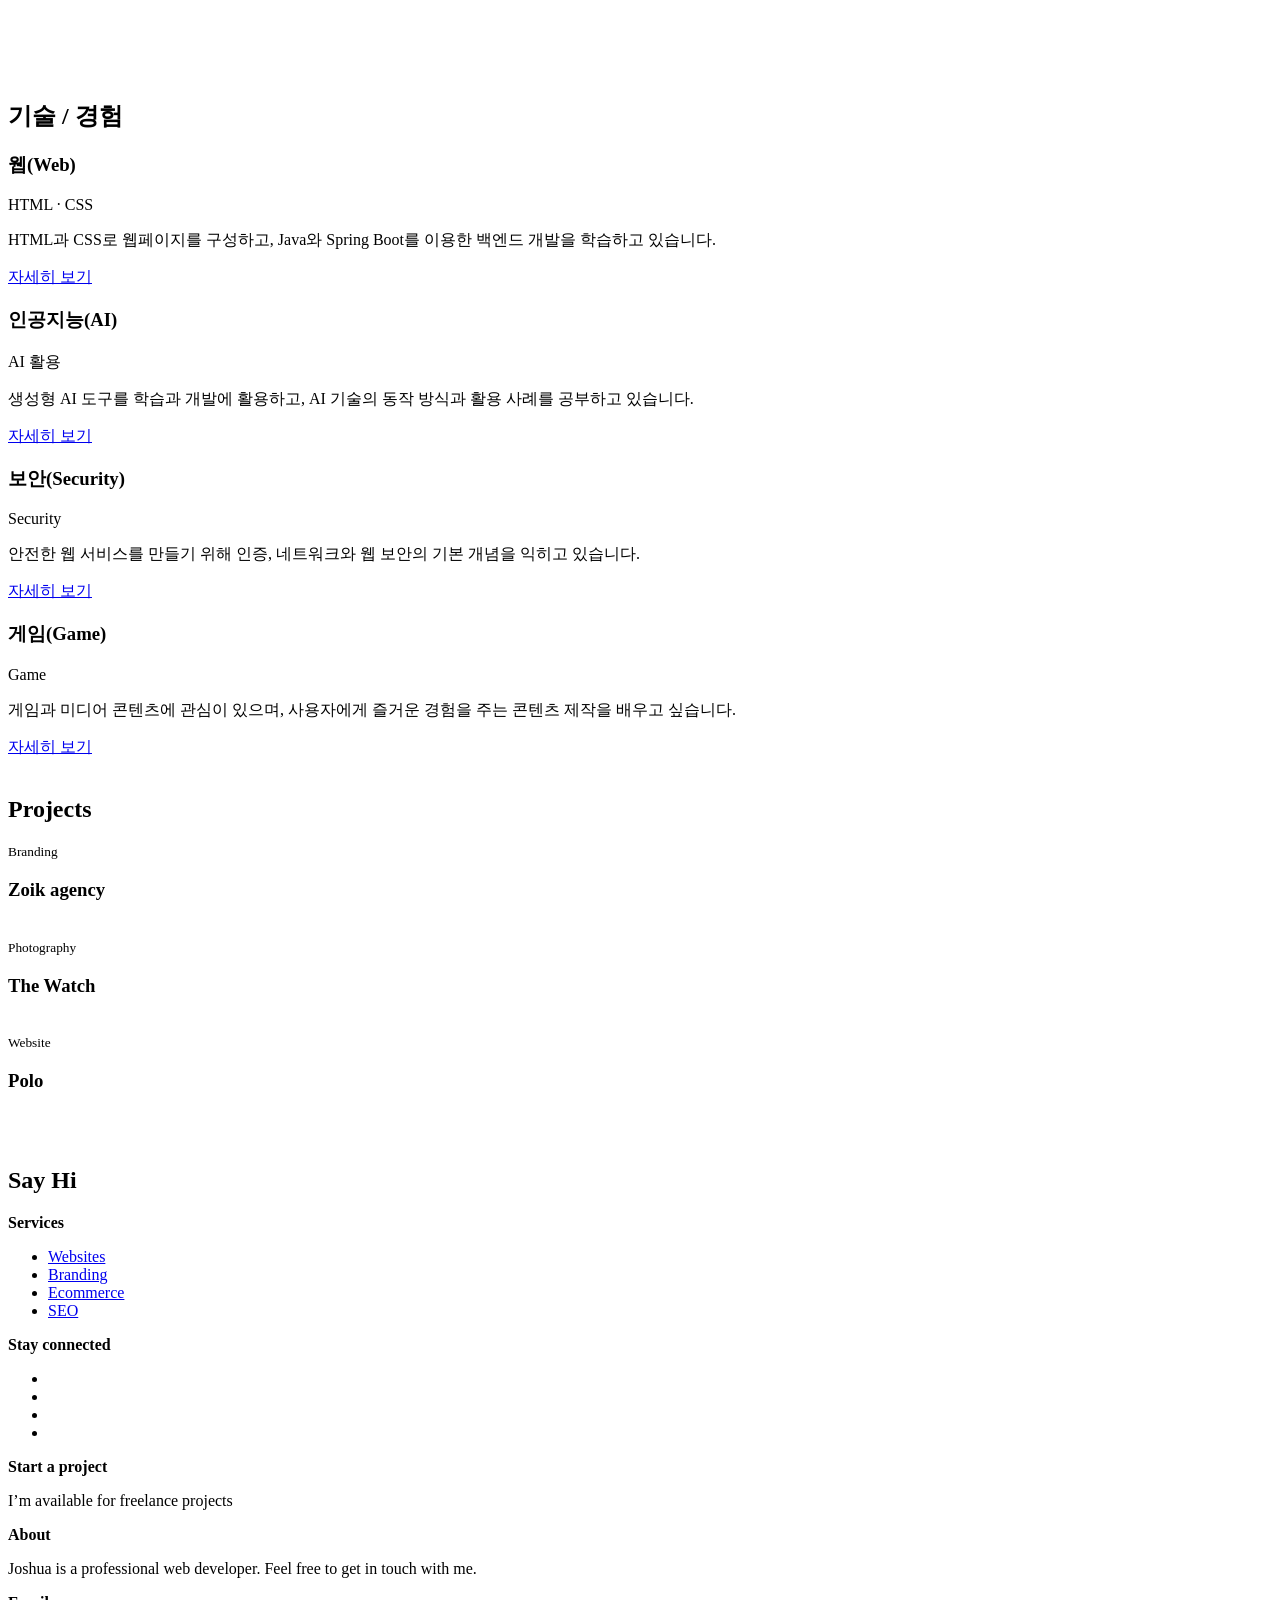
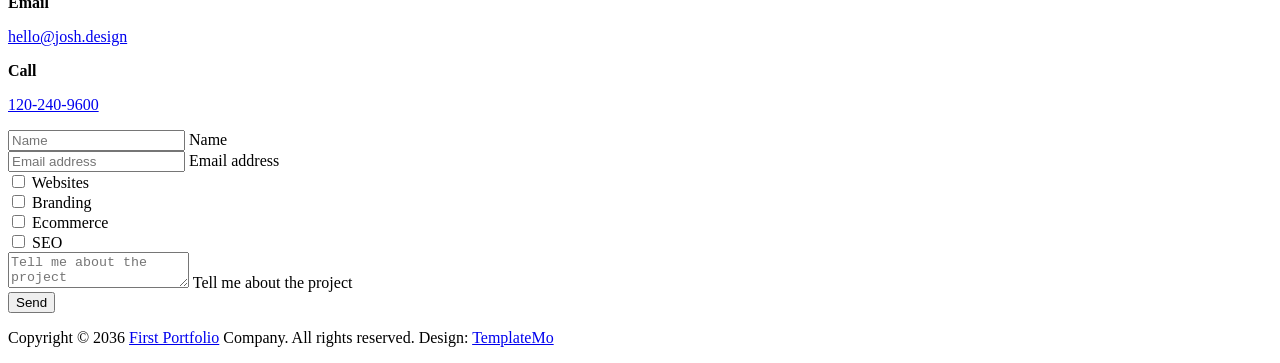
==== commit 8a22d196: "feat: 자바웹 6주차 권한 관리 구현" ====
--- a/src/main/resources/templates/index.html
+++ b/src/main/resources/templates/index.html
@@ -36,6 +36,21 @@
             .navbar-user { color: var(--white-color); font-size: var(--p-font-size); white-space: nowrap; }
             .navbar.is-sticky .navbar-user { color: var(--dark-color); }
             a.navbar-icon:hover { background: var(--secondary-color); color: var(--white-color); }
+            /* [6주차] 권한(ROLE) 배지, 관리자 메뉴 */
+            .role-badge { font-size: 11px; font-weight: var(--font-weight-bold); padding: 2px 8px; border-radius: 20px; color: var(--white-color); vertical-align: middle; }
+            .role-ADMIN   { background: #e05260; }
+            .role-MANAGER { background: #f0a030; }
+            .role-USER    { background: var(--secondary-color); }
+            .navbar .nav-link.nav-link-admin { color: #e05260; }
+            /* [6주차] 메뉴가 늘어나도 한 줄 유지 */
+            .navbar-nav .nav-link, .navbar .custom-btn { white-space: nowrap; }
+            @media (min-width: 992px) {
+                .navbar-expand-lg .navbar-nav .nav-link { margin-left: 12px; margin-right: 12px; }
+            }
+            @media (min-width: 992px) and (max-width: 1199px) {
+                .navbar-expand-lg .navbar-nav .nav-link { margin-left: 7px; margin-right: 7px; font-size: 15px; }
+                .navbar i.navbar-icon { display: none; }
+            }
         </style>
     </head>
     
@@ -88,8 +103,17 @@
                         <li class="nav-item">
                             <a class="nav-link click-scroll" href="#section_5">연락처</a>
                         </li>
-                        <li class="nav-item">
+                        <li class="nav-item" sec:authorize="hasAnyRole('ADMIN', 'MANAGER')">
                             <a class="nav-link" th:href="@{/testdb}">회원목록</a>
+                        </li>
+                        <!-- [6주차] 로그인한 사람만 보이는 메뉴 : 내 정보 -->
+                        <li class="nav-item" sec:authorize="isAuthenticated()">
+                            <a class="nav-link" th:href="@{/mypage}">내 정보</a>
+                        </li>
+
+                        <!-- [6주차] 관리자(ROLE_ADMIN)만 보이는 메뉴 -->
+                        <li class="nav-item" sec:authorize="hasRole('ADMIN')">
+                            <a class="nav-link nav-link-admin" th:href="@{/admin/members}"><i class="bi-shield-lock me-1"></i>관리자</a>
                         </li>
                     </ul>
 
@@ -102,7 +126,11 @@
                         </th:block>
                         <th:block sec:authorize="isAuthenticated()">
                             <i class="navbar-icon bi-person-circle me-2 text-center"></i>
-                            <span class="navbar-user me-3"><strong sec:authentication="name">user</strong>님</span>
+                            <span class="navbar-user me-3"><strong sec:authentication="name">user</strong>님
+                                <span sec:authorize="hasRole('ADMIN')" class="role-badge role-ADMIN">ADMIN</span>
+                                <span sec:authorize="hasRole('MANAGER')" class="role-badge role-MANAGER">MANAGER</span>
+                                <span sec:authorize="hasRole('USER')" class="role-badge role-USER">USER</span>
+                            </span>
                             <form th:action="@{/logout}" method="post" class="m-0">
                                 <button type="submit" class="custom-btn btn">
                                     <i class="bi-box-arrow-right me-1"></i>로그아웃
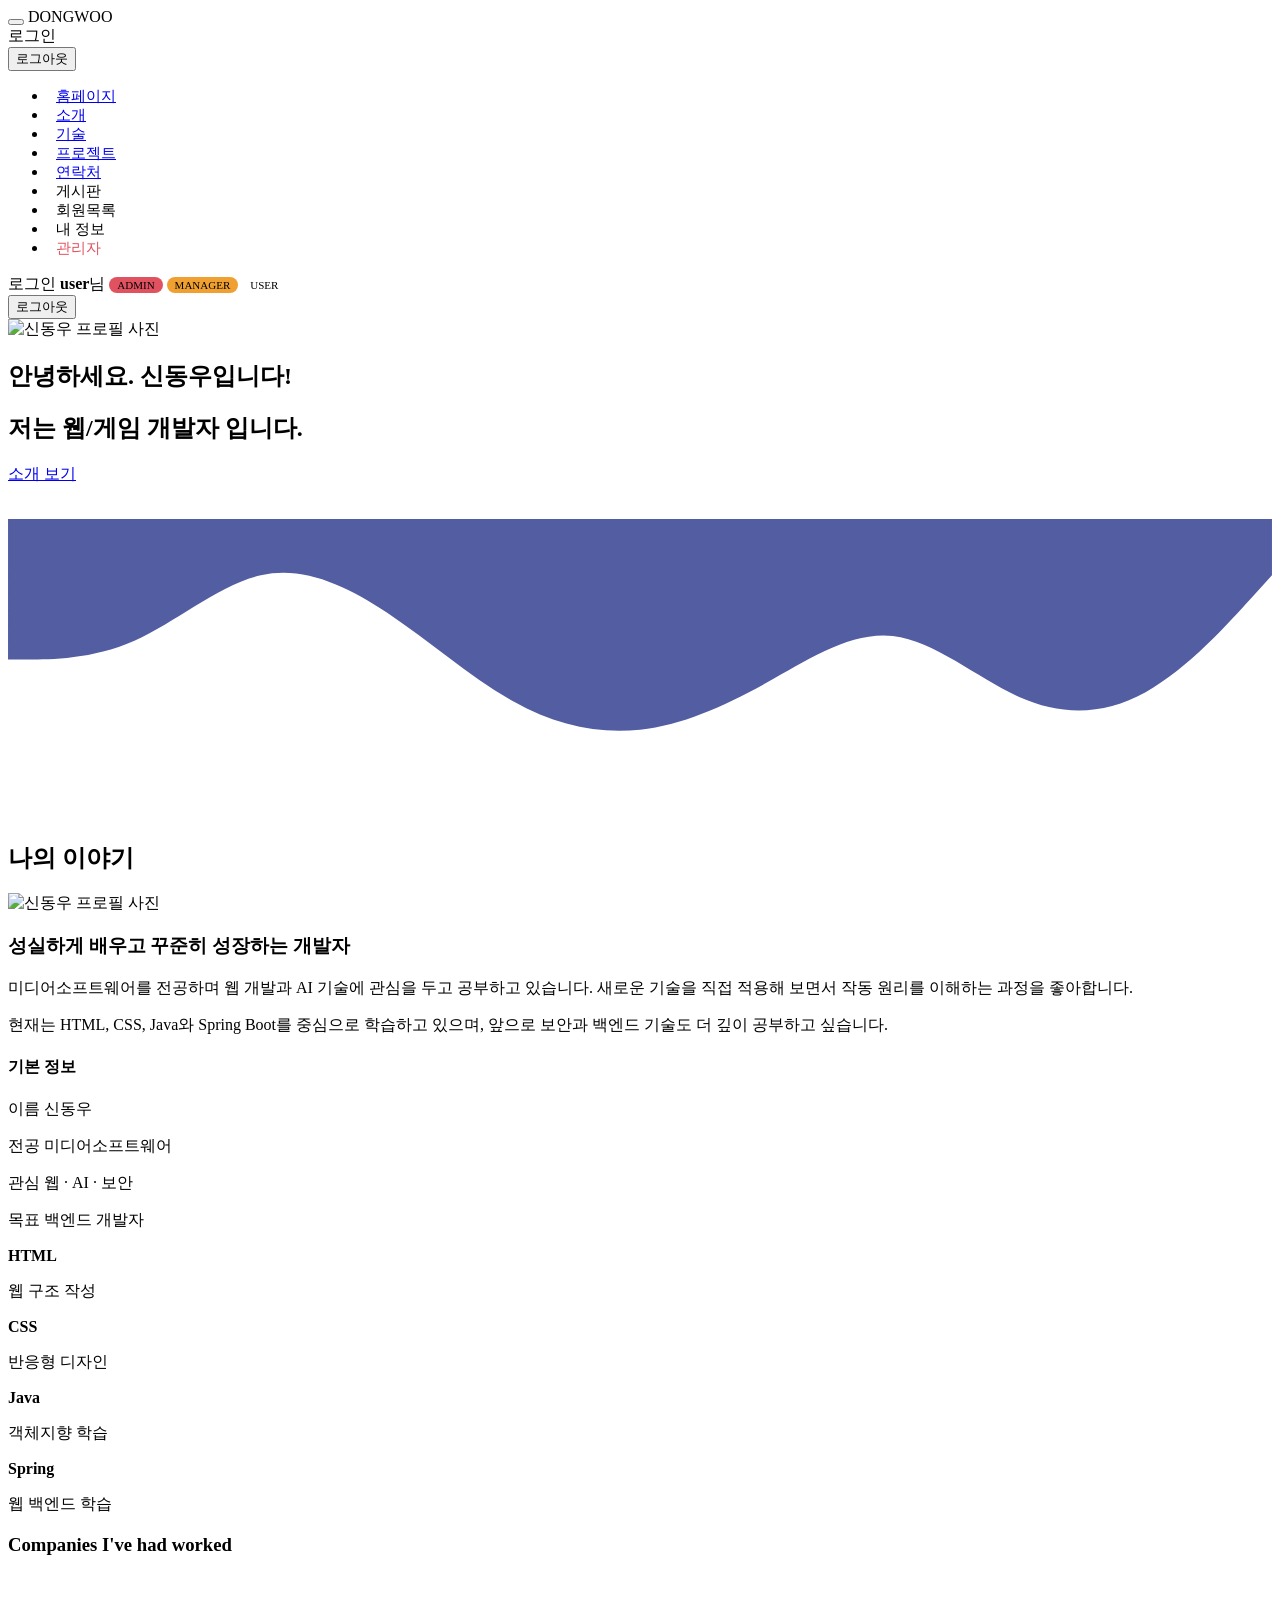
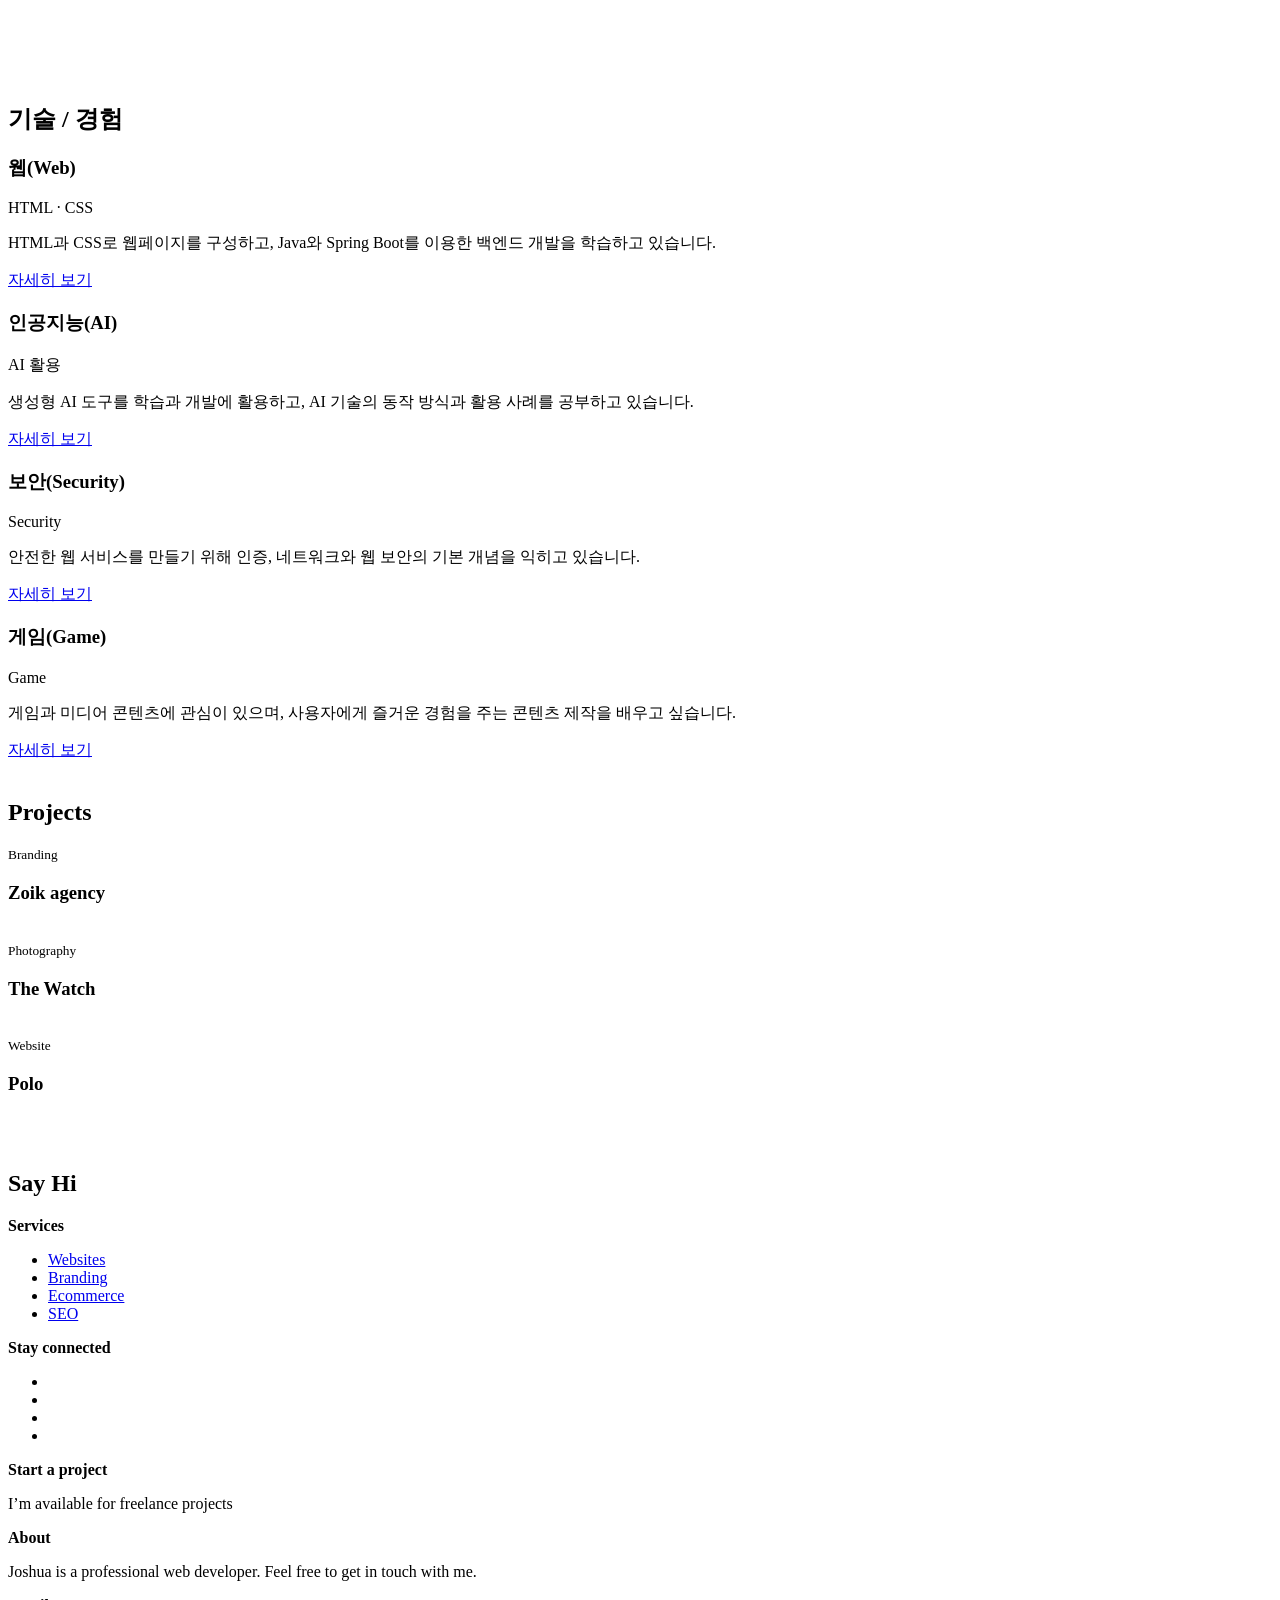
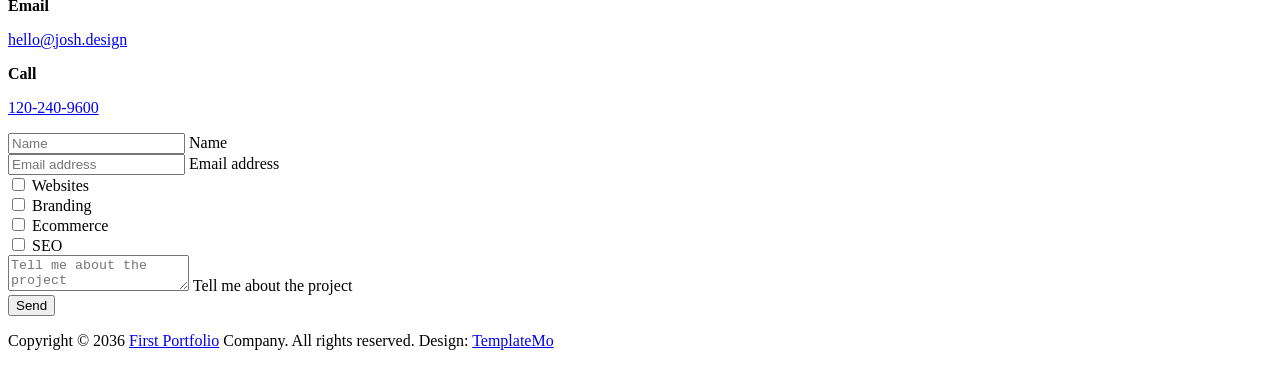
==== commit 24b45063: "20231145 신동우 자바웹 9주차 - 게시판 CRUD 및 27페이지 과제" ====
--- a/src/main/resources/templates/index.html
+++ b/src/main/resources/templates/index.html
@@ -47,9 +47,17 @@
             @media (min-width: 992px) {
                 .navbar-expand-lg .navbar-nav .nav-link { margin-left: 12px; margin-right: 12px; }
             }
+            /* [9주차] 게시판 메뉴 추가에 맞춰 화면 폭별로 간격 조정 */
+            @media (min-width: 1200px) and (max-width: 1399px) {
+                .navbar-expand-lg .navbar-nav .nav-link { margin-left: 8px; margin-right: 8px; font-size: 15px; }
+                .navbar i.navbar-icon { display: none; }
+            }
             @media (min-width: 992px) and (max-width: 1199px) {
-                .navbar-expand-lg .navbar-nav .nav-link { margin-left: 7px; margin-right: 7px; font-size: 15px; }
+                .navbar-expand-lg .navbar-nav .nav-link { margin-left: 4px; margin-right: 4px; font-size: 13.5px; }
                 .navbar i.navbar-icon { display: none; }
+                .navbar .role-badge { display: none; }
+                .navbar .custom-btn { padding: 8px 14px; }
+                .navbar-brand { font-size: 24px; }
             }
         </style>
     </head>
@@ -102,6 +110,10 @@
 
                         <li class="nav-item">
                             <a class="nav-link click-scroll" href="#section_5">연락처</a>
+                        </li>
+                        <!-- [9주차] 게시판 목록·상세는 누구나, 글쓰기는 로그인 필요 -->
+                        <li class="nav-item">
+                            <a class="nav-link" th:href="@{/board}">게시판</a>
                         </li>
                         <li class="nav-item" sec:authorize="hasAnyRole('ADMIN', 'MANAGER')">
                             <a class="nav-link" th:href="@{/testdb}">회원목록</a>
